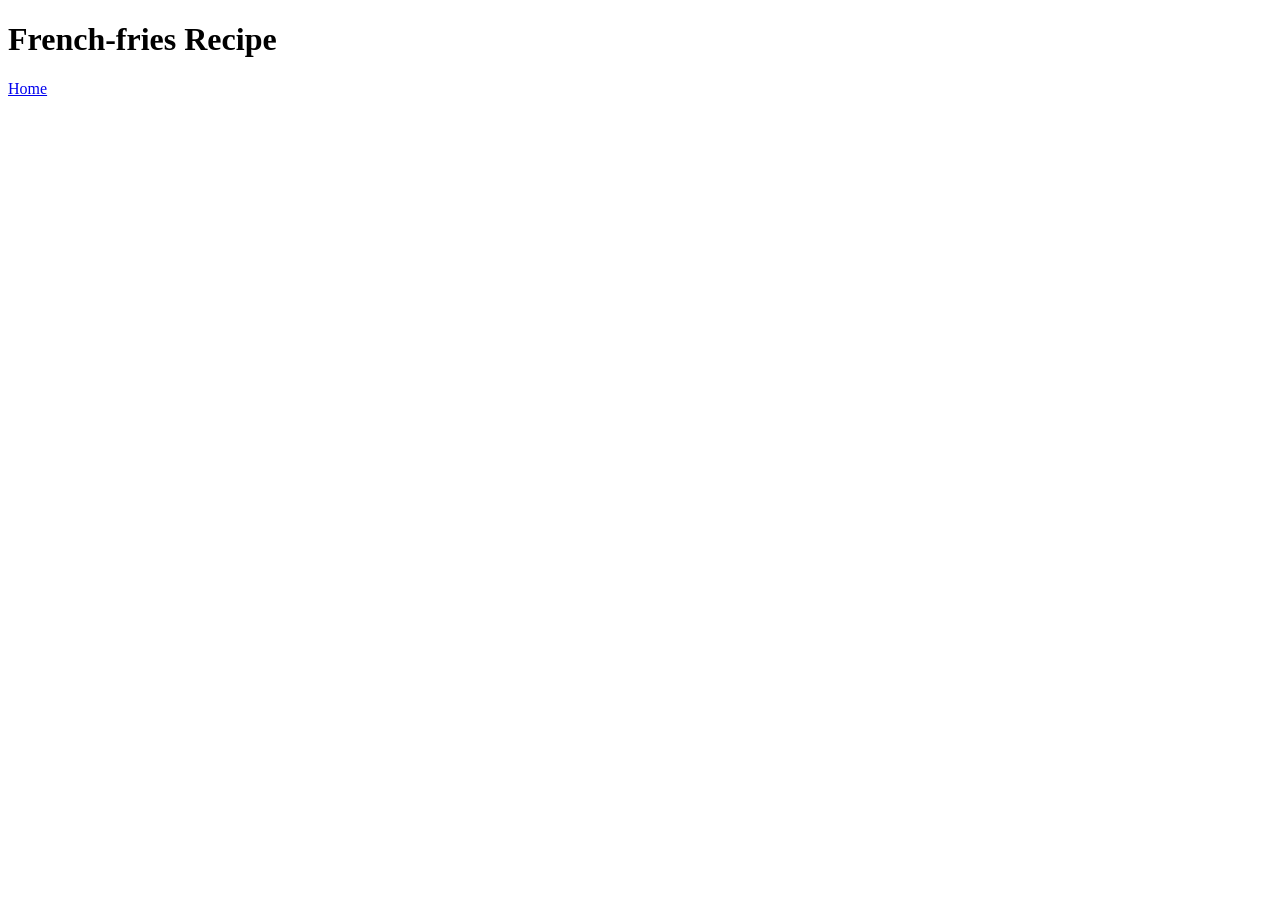
==== recipes/frenchfries.html @ 5d2bee3e "Created frenchfries.html for adding the recipe of the dish" ====
<!DOCTYPE html>
<html lang="en">
<head>
    <meta charset="UTF-8">
    <meta name="viewport" content="width=device-width, initial-scale=1.0">
    <title>Document</title>
</head>
<body>
    <h1>French-fries Recipe</h1>
    <a href="../index.html">Home</a>
</body>
</html>
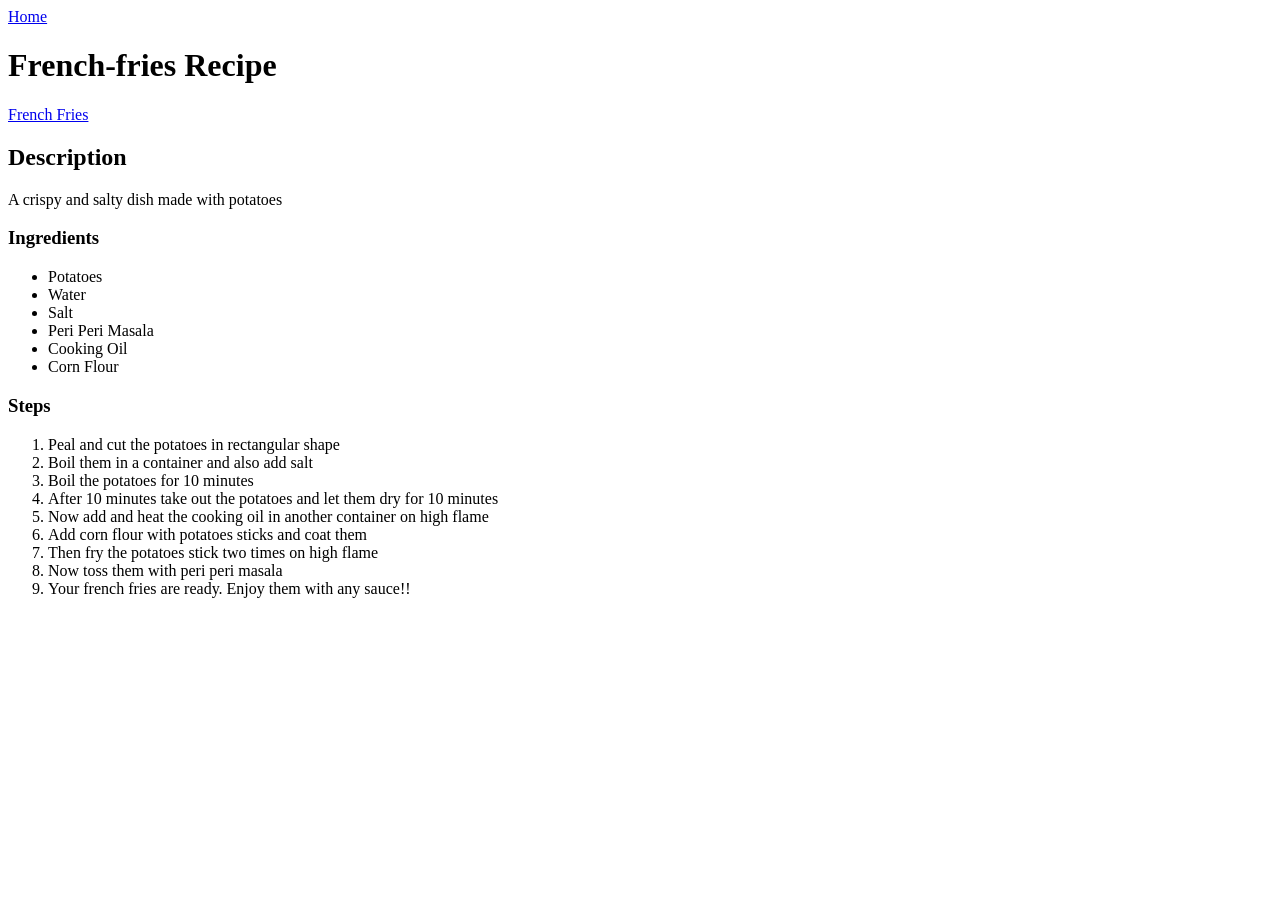
==== commit 2c65a0af: "Added image ingrediants and step for the french fries recipe and created another file for tea recipe" ====
--- a/recipes/frenchfries.html
+++ b/recipes/frenchfries.html
@@ -6,7 +6,38 @@
     <title>Document</title>
 </head>
 <body>
+    <a href="../index.html">Home</a>
+
     <h1>French-fries Recipe</h1>
-    <a href="../index.html">Home</a>
+    <a href="https://images.pexels.com/photos/36925850/pexels-photo-36925850.jpeg">
+    French Fries</a>
+        <h2>Description</h2>
+        <p>A crispy and salty dish made with potatoes</p>
+        
+        <h3>Ingredients</h3>
+        <ul>
+            <li>Potatoes</li>
+            <li>Water</li>
+            <li>Salt</li>
+            <li>Peri Peri Masala</li>
+            <li>Cooking Oil</li>
+            <li>Corn Flour</li>
+        </ul>
+        
+        <h3>Steps</h3>
+        <ol>
+            <li>Peal and cut the potatoes in rectangular shape</li>
+            <li>Boil them in a container and also add salt</li>
+            <li>Boil the potatoes for 10 minutes</li>
+            <li>After 10 minutes take out the potatoes and let them dry for 10 minutes</li>
+            <li>Now add and heat the cooking oil in another container on high flame</li>
+            <li>Add corn flour with potatoes sticks and coat them</li>
+            <li>Then fry the potatoes stick two times on high flame</li>
+            <li>Now toss them with peri peri masala</li>
+            <li>Your french fries are ready. Enjoy them with any sauce!!</li>
+        </ol>
+
+
+
 </body>
 </html>
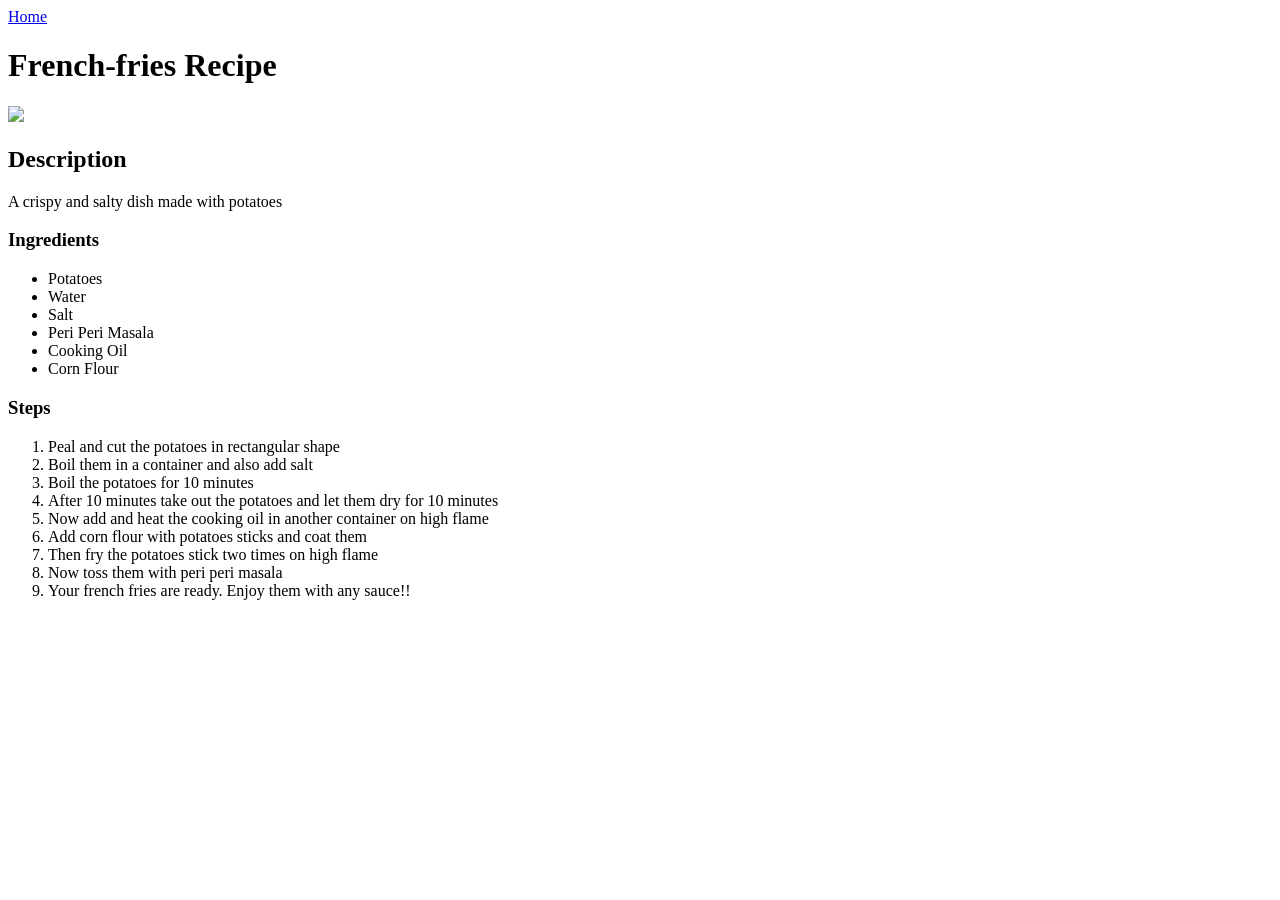
==== commit 4f194a07: "Added Kheer file and it's recipe. Replaced anchor tag with image tag" ====
--- a/recipes/frenchfries.html
+++ b/recipes/frenchfries.html
@@ -3,14 +3,14 @@
 <head>
     <meta charset="UTF-8">
     <meta name="viewport" content="width=device-width, initial-scale=1.0">
-    <title>Document</title>
+    <title>Odin Recipes</title>
 </head>
 <body>
     <a href="../index.html">Home</a>
 
     <h1>French-fries Recipe</h1>
-    <a href="https://images.pexels.com/photos/36925850/pexels-photo-36925850.jpeg">
-    French Fries</a>
+    <image src="https://images.pexels.com/photos/36925850/pexels-photo-36925850.jpeg">
+    
         <h2>Description</h2>
         <p>A crispy and salty dish made with potatoes</p>
         
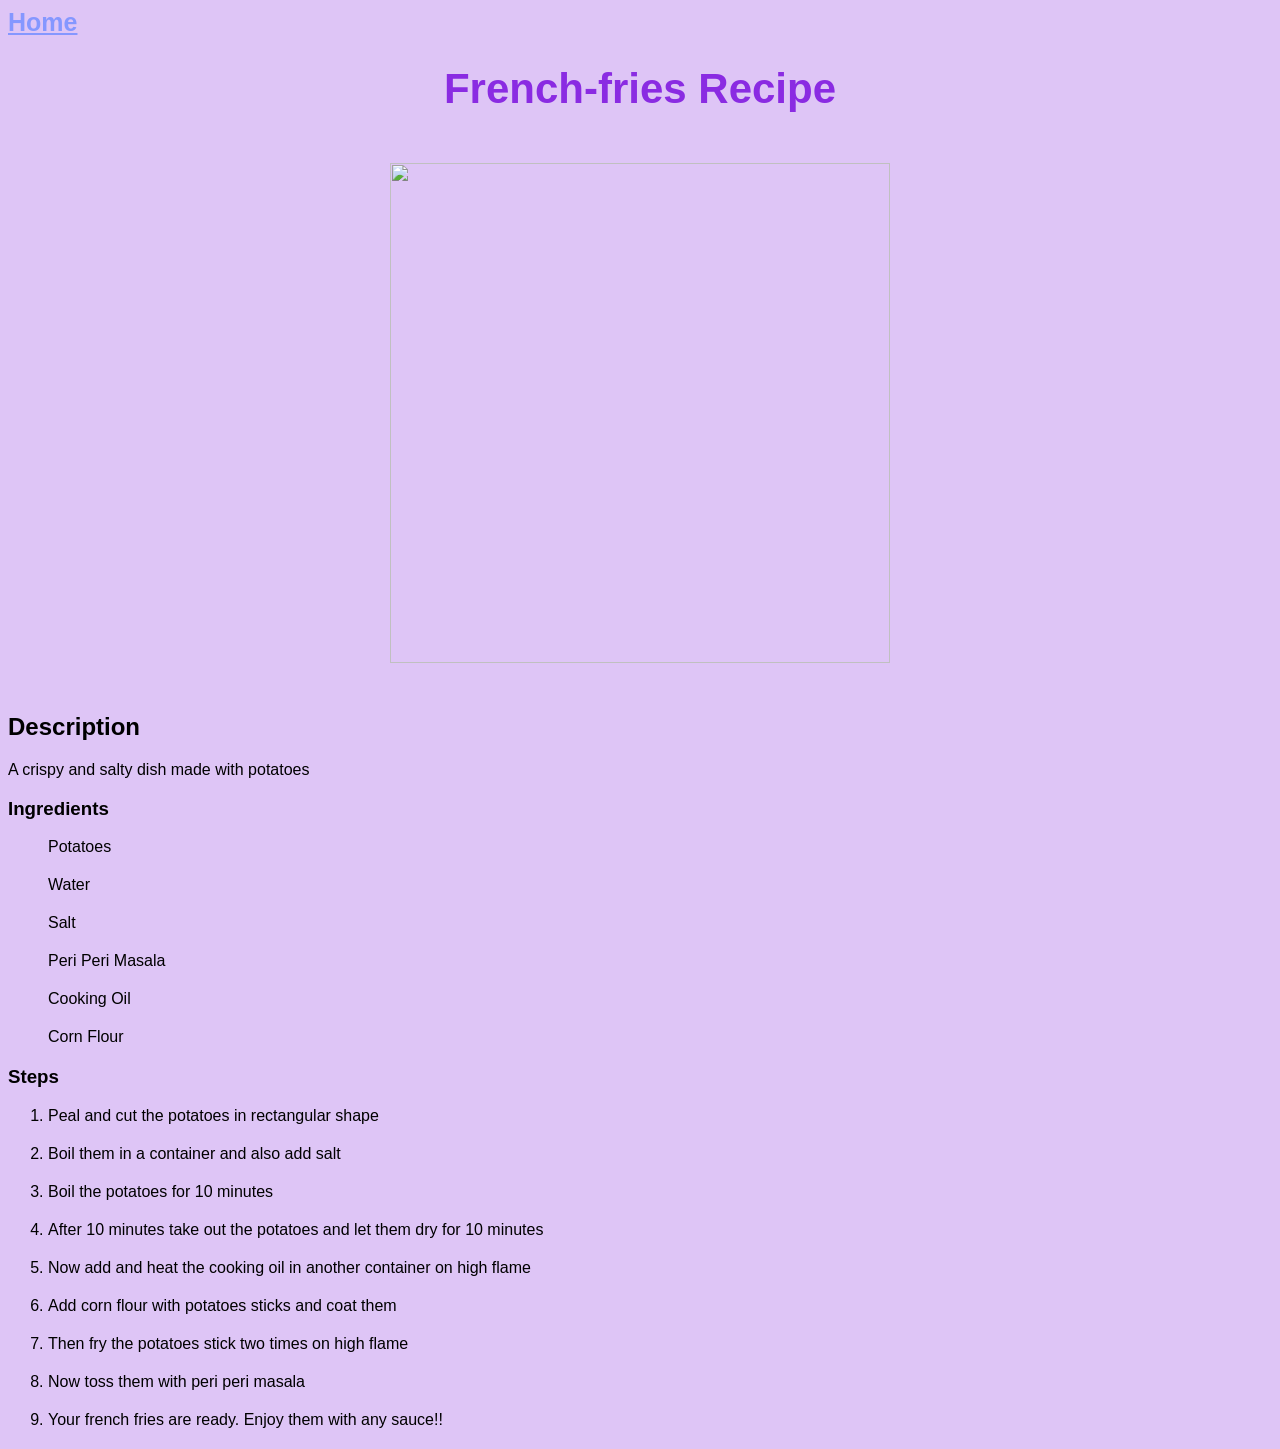
==== commit aa5ae0b0: "Added files of css in recipes files" ====
--- a/recipes/frenchfries.html
+++ b/recipes/frenchfries.html
@@ -3,6 +3,7 @@
 <head>
     <meta charset="UTF-8">
     <meta name="viewport" content="width=device-width, initial-scale=1.0">
+    <link rel="stylesheet" href="../styles.css">
     <title>Odin Recipes</title>
 </head>
 <body>
--- a/styles.css
+++ b/styles.css
@@ -0,0 +1,31 @@
+body {
+ font-family: Verdana, Geneva, Tahoma, sans-serif;
+ background-color: rgb(222, 197, 246);
+}
+h1 {
+    color:blueviolet;
+    text-align: center;
+    font-size: 42px;
+}
+ul {
+    list-style: none;
+}
+a {
+    color: rgb(133, 151, 255);
+    font-weight: 600;
+    font-size:25px;
+}
+li {
+    margin-bottom: 20px;
+}
+img {
+    height: 500px;
+    width: 500px;
+    display: block;
+    margin: 50px auto;
+    
+}
+
+
+
+
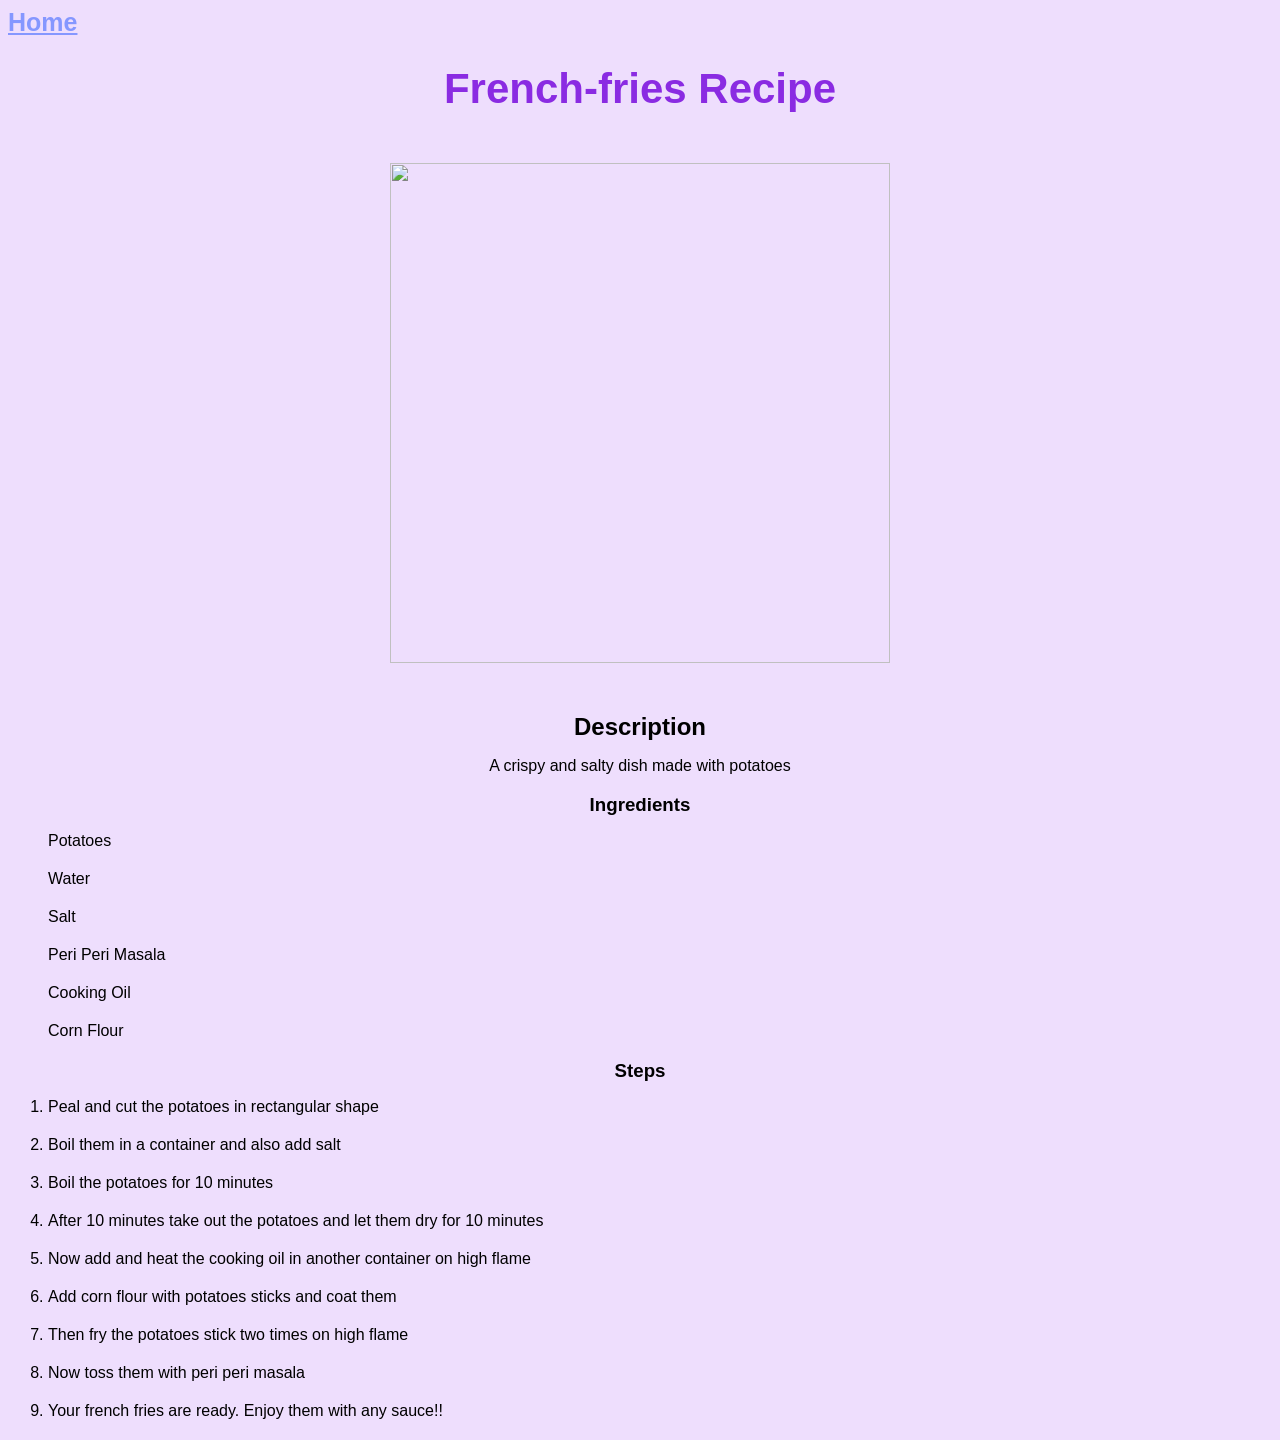
==== commit c4f59136: "Improved the ui of recipes page" ====
--- a/recipes/frenchfries.html
+++ b/recipes/frenchfries.html
@@ -16,7 +16,7 @@
         <p>A crispy and salty dish made with potatoes</p>
         
         <h3>Ingredients</h3>
-        <ul>
+        <ul class="ing">
             <li>Potatoes</li>
             <li>Water</li>
             <li>Salt</li>
--- a/styles.css
+++ b/styles.css
@@ -1,6 +1,6 @@
 body {
  font-family: Verdana, Geneva, Tahoma, sans-serif;
- background-color: rgb(222, 197, 246);
+ background-color: rgb(238, 222, 253);
 }
 h1 {
     color:blueviolet;
@@ -25,6 +25,14 @@
     margin: 50px auto;
     
 }
+h2, h3, p {
+    text-align: center;
+    margin-bottom: 10px;
+}
+.ing li{
+    text-align: justify;
+    
+}
 
 
 
